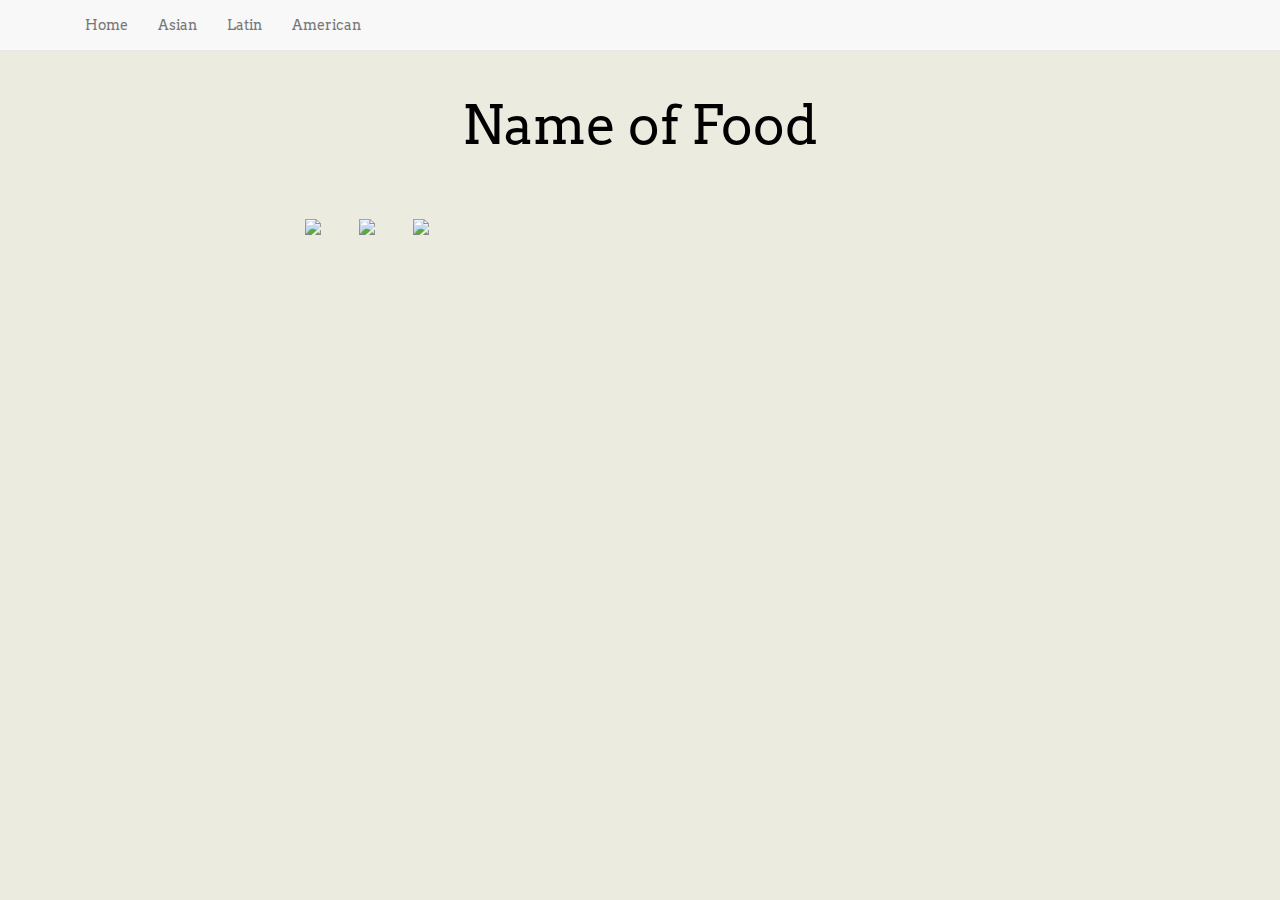
==== swipe/index.html @ 6480b260 "Testing div widths" ====
<!DOCTYPE html>
<html>
    <!-- Head Information -->
    <head>
        <title>FoodByte</title>
        
        <meta charset="utf-8">
        <meta http-equiv="X-UA-Compatible" content="IE=edge">
        <meta name="viewport" content="width=device-width, initial-scale=1">

        <!-- Bootstrap -->
        <link href="//maxcdn.bootstrapcdn.com/bootstrap/3.3.4/css/bootstrap.min.css" rel="stylesheet">
        <link href="swipe.css" rel="stylesheet">

        <!-- HTML5 Shim and Respond.js IE8 support of HTML5 elements and media queries -->
        <!-- WARNING: Respond.js doesn't work if you view the page via file:// -->
        <!--[if lt IE 9]>
            <script src="https://oss.maxcdn.com/libs/html5shiv/3.7.0/html5shiv.js"></script>
            <script src="https://oss.maxcdn.com/libs/respond.js/1.4.2/respond.min.js"></script>
        <![endif]-->
        
        <!-- Font -->
        <link href='http://fonts.googleapis.com/css?family=Lato&amp;subset=latin,latin-ext' rel='stylesheet' type='text/css'>
        <link href='http://fonts.googleapis.com/css?family=Arvo' rel='stylesheet' type='text/css'>
        
        <!-- Required jQuery for click calls -->
        <script src="https://code.jquery.com/jquery-1.10.2.js"></script>
    </head>
    
    <!-- Body of HTML File -->
    <body>
        <div id="navbar-main" class="navbar navbar-default navbar-fixed-top">
            <div class="container">
                <div>
                    <ul class="nav navbar-nav navbar-center">
                        <li><a href="/">Home</a></li>
                    </ul>
                </div>
                <div class="container navbar-collapse collapse">
                    <ul class="nav navbar-nav navbar-center">
                        <li><a href="/">Asian</a></li>
                        <li><a href="/">Latin</a></li>
                        <li><a href="/">American</a></li>
                    </ul>
                </div>
            </div>
        </div>
        
        <!-- Food Item name -->
        <div class="name">
            <h1>Name of Food</h1>
        </div>
        
        <!-- Image formatting -->
        <div class="outer">
            <div class="middle">
                <div class="inner">
                    <div class="wrapper">
                        <img id="left" style="float: center; margin: 0px 20px 15px 15px;" src="" width="300"/>
                        <img id="one" style="float: center; margin: 0px 20px 15px 15px;" src="https://pressimus.com/css/images/remove-big.png" width="100" />
                        <img id="two" style="float: center; margin: 0px 20px 15px 15px;" src="https://41.media.tumblr.com/f0420441ed24ce7f907b7d944fcdef1a/tumblr_nlf3v7hl2W1s9x5uco1_1280.jpg" width="400" />
                        <img id="three" style="float: center; margin: 0px 0px 15px 15px;" src="http://www.clipartbest.com/cliparts/yTo/pp6/yTopp6GTE.gif" width="100" />
                        <img id="right" style="float: center; margin: 0px 20px 15px 15px;" src="" width="300" />
                    </div>
                </div>
            </div>
        </div>
        
        <!-- Food Data -->
        <div class="information">
            <p>Stuff will be here eventually.</p>
        </div>
        
        <!-- if the user accepts, fade out both buttons. -->
        <script>
            $("#three").click(function() {
                $( "#one" ).fadeOut("slow");
                $( this ).fadeOut("slow");
                $( "#left" ).hide();
                $( "#right" ).hide();
                $( ".information" ).show();
            });
        </script>
        
        <!-- Footer Information -->
        
        <!-- jQuery (necessary for Bootstrap's JavaScript plugins) -->
        <script src="https://ajax.googleapis.com/ajax/libs/jquery/1.11.0/jquery.min.js"></script>
        <!-- Include all compiled plugins (below), or include individual files as needed -->
        <script src="bootstrap/dist/js/bootstrap.min.js"></script>
        
    </body>
</html>
---- swipe/swipe.css ----
body {
    font-family: 'Arvo', serif;
    background-color:#EBEBE0;
}

.name {
    margin-top: 7.5%;
    margin-left: auto;
    margin-right: auto;
}

h1 {
    text-align: center;
    font-size: 40pt;
    color: black;
}

.outer {
    display:inline;
    top:0;
}

.middle {
    display: inline;
    top: 50%;
    position: relative;
}

.inner {
    display: inline;
    top: -50%;
    position: relative;
}

.wrapper {
    margin: 0 auto;
    width:700px;
    margin-top:5%;
    /*height:600px;*/
}

.information {
    display:none;
}

#left {
    display:none;
}

#right {
    display:none;
}

#food {
    height: 570px;
    width: 410px;
    margin-top: 5%;
    margin-left: auto;
    margin-right: auto;
}

#accept {
    height: 100px;
    width: 100px;
}

#reject {
    height: 100px;
    width: 100px;
}
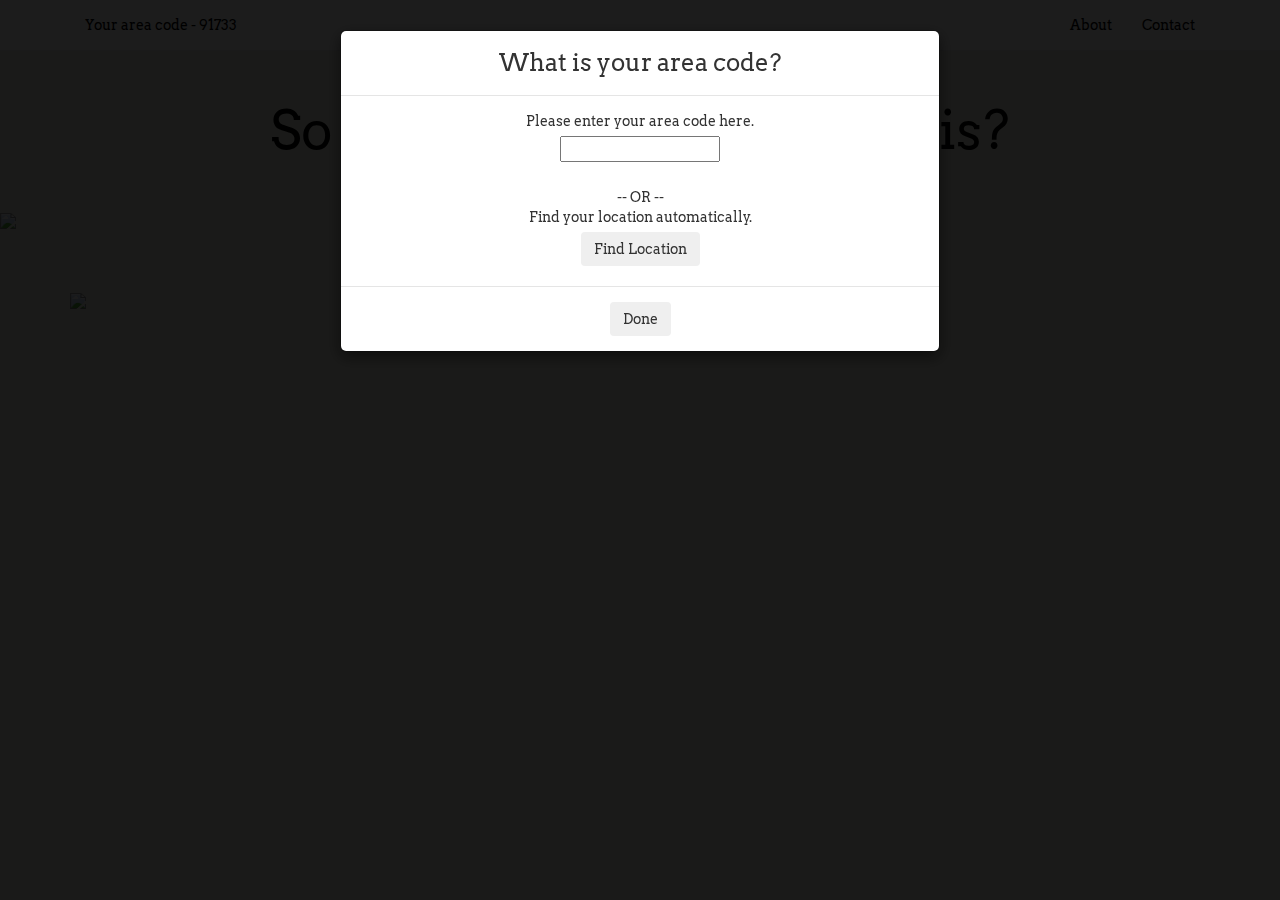
==== commit 46c68a5c: "alpha 1.2" ====
--- a/swipe/index.html
+++ b/swipe/index.html
@@ -2,7 +2,7 @@
 <html>
     <!-- Head Information -->
     <head>
-        <title>FoodByte</title>
+        <title>FoodByte - Select a meal</title>
         
         <meta charset="utf-8">
         <meta http-equiv="X-UA-Compatible" content="IE=edge">
@@ -24,70 +24,162 @@
         <link href='http://fonts.googleapis.com/css?family=Arvo' rel='stylesheet' type='text/css'>
         
         <!-- Required jQuery for click calls -->
-        <script src="https://code.jquery.com/jquery-1.10.2.js"></script>
+        <script src="https://ajax.googleapis.com/ajax/libs/jquery/1.11.0/jquery.min.js"></script>
+        
     </head>
     
     <!-- Body of HTML File -->
     <body>
-        <div id="navbar-main" class="navbar navbar-default navbar-fixed-top">
+        
+        <!-- Header -->
+        <div id="header-navbar" class="navbar navbar-default navbar-static-top">
             <div class="container">
-                <div>
-                    <ul class="nav navbar-nav navbar-center">
-                        <li><a href="/">Home</a></li>
+                <div class="navbar-collapse collapse">
+                    <ul class="nav navbar-nav navbar-left">
+                        <li><a id="user-area-code">Current Area Code - 00000</a></li>
                     </ul>
-                </div>
-                <div class="container navbar-collapse collapse">
-                    <ul class="nav navbar-nav navbar-center">
-                        <li><a href="/">Asian</a></li>
-                        <li><a href="/">Latin</a></li>
-                        <li><a href="/">American</a></li>
+                    <ul class="nav navbar-nav navbar-right">
+                        <li><a href="/">About</a></li>
+                        <li><a href="/">Contact</a></li>
                     </ul>
                 </div>
             </div>
         </div>
         
-        <!-- Food Item name -->
-        <div class="name">
-            <h1>Name of Food</h1>
-        </div>
-        
-        <!-- Image formatting -->
-        <div class="outer">
-            <div class="middle">
-                <div class="inner">
-                    <div class="wrapper">
-                        <img id="left" style="float: center; margin: 0px 20px 15px 15px;" src="" width="300"/>
-                        <img id="one" style="float: center; margin: 0px 20px 15px 15px;" src="https://pressimus.com/css/images/remove-big.png" width="100" />
-                        <img id="two" style="float: center; margin: 0px 20px 15px 15px;" src="https://41.media.tumblr.com/f0420441ed24ce7f907b7d944fcdef1a/tumblr_nlf3v7hl2W1s9x5uco1_1280.jpg" width="400" />
-                        <img id="three" style="float: center; margin: 0px 0px 15px 15px;" src="http://www.clipartbest.com/cliparts/yTo/pp6/yTopp6GTE.gif" width="100" />
-                        <img id="right" style="float: center; margin: 0px 20px 15px 15px;" src="" width="300" />
+        <!-- Area Code Modal -->
+        <div class="modal fade" id="area-code-modal" tabindex="-1" role="dialog" aria-labelledby="area-code-modal-label">
+            <div class="modal-dialog">
+                <div class="modal-content">
+                    <div class="modal-header">
+                        <h3 class="modal-title" id="area-code-modal-label">What is your area code?</h3>
+                    </div>
+                    <div class="modal-body">
+                        <div>Please enter your area code here.</div>
+                        <input style="margin-top:5px;margin-bottom:5px;" type="text" name="area-code-input"/>
+                        <div><br>-- OR --<br></div>
+                        <div>Find your location automatically.</div>
+                        <button style="margin-top:5px;margin-bottom:5px;" type="button" id="modal-button-geolocation" class="btn">Find Location</button>
+                    </div>
+                    <div class="modal-footer">
+                        <center>
+                            <button type="button" id="modal-button" class="btn">Done</button>
+                        </center>
                     </div>
                 </div>
             </div>
         </div>
         
-        <!-- Food Data -->
-        <div class="information">
-            <p>Stuff will be here eventually.</p>
+        <!-- Food Item name -->
+        <div id="food-name" class="name">
+            <h1 id="food-name-heading">So how does this dish look?</h1>
+            <!--<h2 id="zipcode">Zipcode</h2>-->
         </div>
         
-        <!-- if the user accepts, fade out both buttons. -->
-        <script>
-            $("#three").click(function() {
-                $( "#one" ).fadeOut("slow");
-                $( this ).fadeOut("slow");
-                $( "#left" ).hide();
-                $( "#right" ).hide();
-                $( ".information" ).show();
-            });
-        </script>
+        <!-- Image formatting -->
+        <!--<div class="swipe-menu" >-->
+        <!--    <img id="button-no" style="float: center; margin: 0px 20px 15px 15px;" src="https://pressimus.com/css/images/remove-big.png" width="100" />-->
+        <!--    <img id="image-food" style="float: center; margin: 0px 20px 15px 15px;" src="https://41.media.tumblr.com/f0420441ed24ce7f907b7d944fcdef1a/tumblr_nlf3v7hl2W1s9x5uco1_1280.jpg" width="400" />-->
+        <!--    <img id="button-yes" style="float: center; margin: 0px 0px 15px 15px;" src="http://www.clipartbest.com/cliparts/yTo/pp6/yTopp6GTE.gif" width="100" />-->
+        <!--</div>-->
+        <div class="row" style="width:100%;">
+            <div class="col-xs-4 col-sm-4 col-md-4 col-lg-4 vertical-center">
+                <img id="button-no" class="img-responsive center-block" src="https://pressimus.com/css/images/remove-big.png" width="150" />
+            </div>
+            <div id="yes-image" class="disappear col-xs-4 col-sm-4 col-md-4 col-lg-4 vertical-center">
+                <img id="image-food" class="img-responsive center-block" src="https://41.media.tumblr.com/f0420441ed24ce7f907b7d944fcdef1a/tumblr_nlf3v7hl2W1s9x5uco1_1280.jpg" width="400" />
+            </div>
+            <div class="col-xs-4 col-sm-4 col-md-4 col-lg-4 vertical-center">
+                <img id="button-yes" class="img-responsive center-block" src="http://www.clipartbest.com/cliparts/yTo/pp6/yTopp6GTE.gif" width="150" />
+            </div>
+        </div>
+
         
+        <!-- Food Data -->
+        <div class="container">
+            <div id="food-data" class="row">
+                <div id="wanted-image" class="col-md-6">
+                    <img id="approved-image" class="img-responsive center-block" src="https://41.media.tumblr.com/f0420441ed24ce7f907b7d944fcdef1a/tumblr_nlf3v7hl2W1s9x5uco1_1280.jpg" width="400">
+                </div>
+                
+                <div class="col-md-6">
+                    <!--<div id="restaurant-info">-->
+                    <!--    <p id="restaurant-name">Restaurant Name - </p>-->
+                    <!--    <p id="restaurant-address">Address - </p>-->
+                    <!--    <p id="restaurant-phone">Phone Number - </p>-->
+                    <!--    <p id="restaurant-web">Website - </p>-->
+                    <!--</div>-->
+                    <table id="restaurant-info" class="table">
+                        <tbody>
+                            <tr>
+                                <button type="button" class="close" aria-label="Close"><span aria-hidden="true">&times;</span></button>
+                            </tr>
+                            <tr>
+                                <td>Restaurant Name</td>
+                                <td id="restaurant-name"></td>
+                            </tr>
+                            <tr>
+                                <td>Address</td>
+                                <td id="restaurant-address"></td>
+                            </tr>
+                            <tr>
+                                <td>Phone Number</td>
+                                <td id="restaurant-phone"></td>
+                            </tr>
+                            <tr>
+                                <td>Website</td>
+                                <td id="restaurant-web"></td>
+                            </tr>
+                        </tbody>
+                    </table>
+                    <table class="table table-striped">
+                        <thead>
+                            <center>
+                                <th>Hours of Operation</th>
+                            </center>
+                        </thead>
+                        
+                        <tbody>
+                            <tr>
+                                <td id="restaurant-hours-Sun">restaurantHoursSun</td>
+                            </tr>
+                            <tr>
+                                <td id="restaurant-hours-Mon">restaurantHoursMon</td>
+                            </tr>
+                            <tr>
+                                <td id="restaurant-hours-Tues">restaurantHoursTues</td>
+                            </tr>
+                            <tr>
+                                <td id="restaurant-hours-Wed">restaurantHoursWed</td>
+                            </tr>
+                            <tr>
+                                <td id="restaurant-hours-Thurs">restaurantHoursThurs</td>
+                            </tr>
+                            <tr>
+                                <td id="restaurant-hours-Fri">restaurantHoursFri</td>
+                            </tr>
+                            <tr>
+                                <td id="restaurant-hours-Sat">restaurantHoursSat</td>
+                            </tr>
+                        </tbody>
+                    </table>
+                </div>
+            </div>
+        </div>
+        
+        <div id="map-canvas" style="display: none"></div>
+
         <!-- Footer Information -->
+        <div class="footer">
+            <div class="container">
+                <img src="../logo/color.png">
+            </div>
+        </div>
         
-        <!-- jQuery (necessary for Bootstrap's JavaScript plugins) -->
+        
+        <!-- Include some scripts -->
         <script src="https://ajax.googleapis.com/ajax/libs/jquery/1.11.0/jquery.min.js"></script>
-        <!-- Include all compiled plugins (below), or include individual files as needed -->
-        <script src="bootstrap/dist/js/bootstrap.min.js"></script>
-        
+        <script src="http://maxcdn.bootstrapcdn.com/bootstrap/3.3.4/js/bootstrap.min.js"></script>
+        <script src="https://maps.googleapis.com/maps/api/js?v=3.exp&amp;signed_in=true&amp;libraries=places"></script>
+        <script src="swipe.js"></script>
     </body>
 </html>--- a/swipe/swipe.css
+++ b/swipe/swipe.css
@@ -1,12 +1,33 @@
+/***
+ *
+ * FoodByte Main CSS Stylesheet!
+ *
+ ***/
 body {
     font-family: 'Arvo', serif;
     background-color:#EBEBE0;
 }
 
+/* Area Code Modal Properties */
+.modal-backdrop {
+    opacity: 0.89 !important;
+}
+
+#area-code-modal {
+    text-align:center;
+}
+
+/*.modal-open:not(.modal) {*/
+/*    -webkit-filter: blur(17px);*/
+/*    -moz-filter: blur(17px);*/
+/*    -o-filter: blur(17px);*/
+/*    -ms-filter: blur(17px);*/
+/*    filter: blur(17px);*/
+/*}*/
+
+/* Food Name Properties */
 .name {
-    margin-top: 7.5%;
-    margin-left: auto;
-    margin-right: auto;
+    margin: 50px auto;
 }
 
 h1 {
@@ -15,56 +36,52 @@
     color: black;
 }
 
-.outer {
-    display:inline;
-    top:0;
+/* Food Swipe Menu */
+.swipe-menu {
+    margin: 0 auto;
+    width: 700px;
+    margin-top: 5%;
+    /*height:600px;*/
+    margin-bottom:5%;
 }
 
-.middle {
-    display: inline;
-    top: 50%;
-    position: relative;
+#food-data {
+    margin-bottom: 5%;
 }
 
-.inner {
-    display: inline;
-    top: -50%;
-    position: relative;
+#restaurant-info {
+    margin: 5% auto;
+    width: 100%;
 }
 
-.wrapper {
-    margin: 0 auto;
-    width:700px;
-    margin-top:5%;
-    /*height:600px;*/
+.vertical-center .img-responsive {
+    display: inline-block;
+    vertical-align: middle;
 }
 
-.information {
-    display:none;
+/* Header and Footer Navbar Properties */
+#header-navbar a {
+    text-decoration: none;
+    color: black;
 }
 
-#left {
-    display:none;
+#footer-navbar a {
+    text-decoration: none;
+    color: black;
 }
 
-#right {
-    display:none;
+.move-image-right {
+    text-align:right;
+    float:right;
 }
 
-#food {
-    height: 570px;
-    width: 410px;
-    margin-top: 5%;
-    margin-left: auto;
-    margin-right: auto;
+.navbar-nav {
+    margin: 0 auto;
+    display: table;
+    table-layout: fixed;
+    float: none;
 }
 
-#accept {
-    height: 100px;
-    width: 100px;
-}
-
-#reject {
-    height: 100px;
-    width: 100px;
+.footer {
+    padding-top:60px;
 }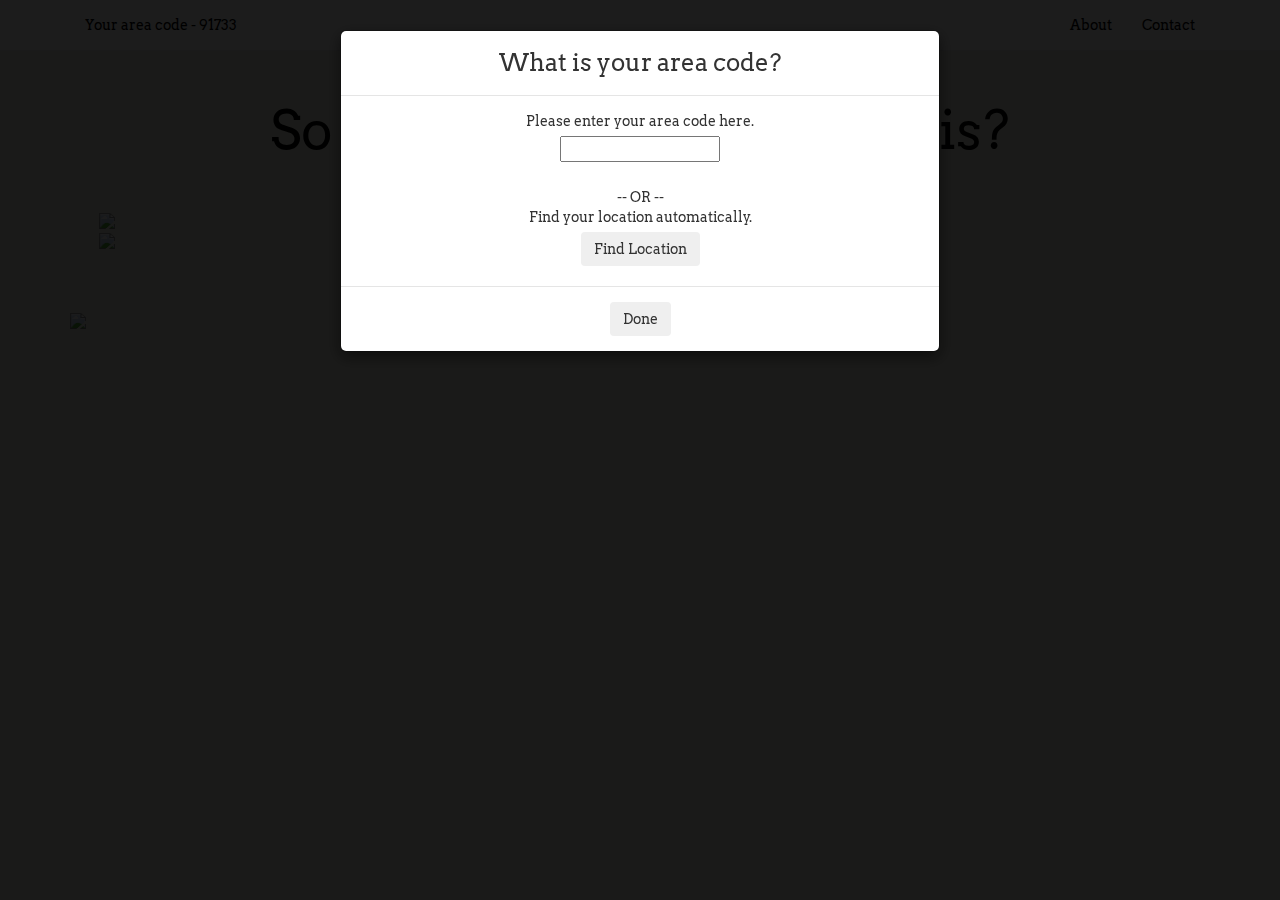
==== commit b3c6f5af: "alpha 1.4" ====
--- a/swipe/index.html
+++ b/swipe/index.html
@@ -72,7 +72,6 @@
         <!-- Food Item name -->
         <div id="food-name" class="name">
             <h1 id="food-name-heading">So how does this dish look?</h1>
-            <!--<h2 id="zipcode">Zipcode</h2>-->
         </div>
         
         <!-- Image formatting -->
@@ -83,13 +82,13 @@
         <!--</div>-->
         <div class="row" style="width:100%;">
             <div class="col-xs-4 col-sm-4 col-md-4 col-lg-4 vertical-center">
-                <img id="button-no" class="img-responsive center-block" src="https://pressimus.com/css/images/remove-big.png" width="150" />
+                <img id="button-no" class="img-responsive center-block" src="https://pressimus.com/css/images/remove-big.png" style="width:50%;" />
             </div>
-            <div id="yes-image" class="disappear col-xs-4 col-sm-4 col-md-4 col-lg-4 vertical-center">
-                <img id="image-food" class="img-responsive center-block" src="https://41.media.tumblr.com/f0420441ed24ce7f907b7d944fcdef1a/tumblr_nlf3v7hl2W1s9x5uco1_1280.jpg" width="400" />
+            <div id="yes-image" class="col-xs-4 col-sm-4 col-md-4 col-lg-4 vertical-center">
+                <img id="image-food" class="img-responsive center-block" src="https://41.media.tumblr.com/f0420441ed24ce7f907b7d944fcdef1a/tumblr_nlf3v7hl2W1s9x5uco1_1280.jpg" style="width:100%;" />
             </div>
             <div class="col-xs-4 col-sm-4 col-md-4 col-lg-4 vertical-center">
-                <img id="button-yes" class="img-responsive center-block" src="http://www.clipartbest.com/cliparts/yTo/pp6/yTopp6GTE.gif" width="150" />
+                <img id="button-yes" class="img-responsive center-block" src="http://www.clipartbest.com/cliparts/yTo/pp6/yTopp6GTE.gif" style="width:50%;" />
             </div>
         </div>
 
@@ -102,16 +101,10 @@
                 </div>
                 
                 <div class="col-md-6">
-                    <!--<div id="restaurant-info">-->
-                    <!--    <p id="restaurant-name">Restaurant Name - </p>-->
-                    <!--    <p id="restaurant-address">Address - </p>-->
-                    <!--    <p id="restaurant-phone">Phone Number - </p>-->
-                    <!--    <p id="restaurant-web">Website - </p>-->
-                    <!--</div>-->
                     <table id="restaurant-info" class="table">
                         <tbody>
                             <tr>
-                                <button type="button" class="close" aria-label="Close"><span aria-hidden="true">&times;</span></button>
+                                <a href="javascript:history.go(0)"><button type="button" class="close" aria-label="Close"><span aria-hidden="true">&times;</span></button></a>
                             </tr>
                             <tr>
                                 <td>Restaurant Name</td>
@@ -133,9 +126,7 @@
                     </table>
                     <table class="table table-striped">
                         <thead>
-                            <center>
                                 <th>Hours of Operation</th>
-                            </center>
                         </thead>
                         
                         <tbody>
--- a/swipe/swipe.css
+++ b/swipe/swipe.css
@@ -52,11 +52,13 @@
 #restaurant-info {
     margin: 5% auto;
     width: 100%;
+    text-align: center;
 }
 
-.vertical-center .img-responsive {
-    display: inline-block;
+.vertical-center {
+    float: none;
     vertical-align: middle;
+    display: inline-block !important;
 }
 
 /* Header and Footer Navbar Properties */
@@ -84,4 +86,12 @@
 
 .footer {
     padding-top:60px;
+}
+
+.col-md-6 {
+    text-align:center;
+}
+
+th {
+    text-align:center;
 }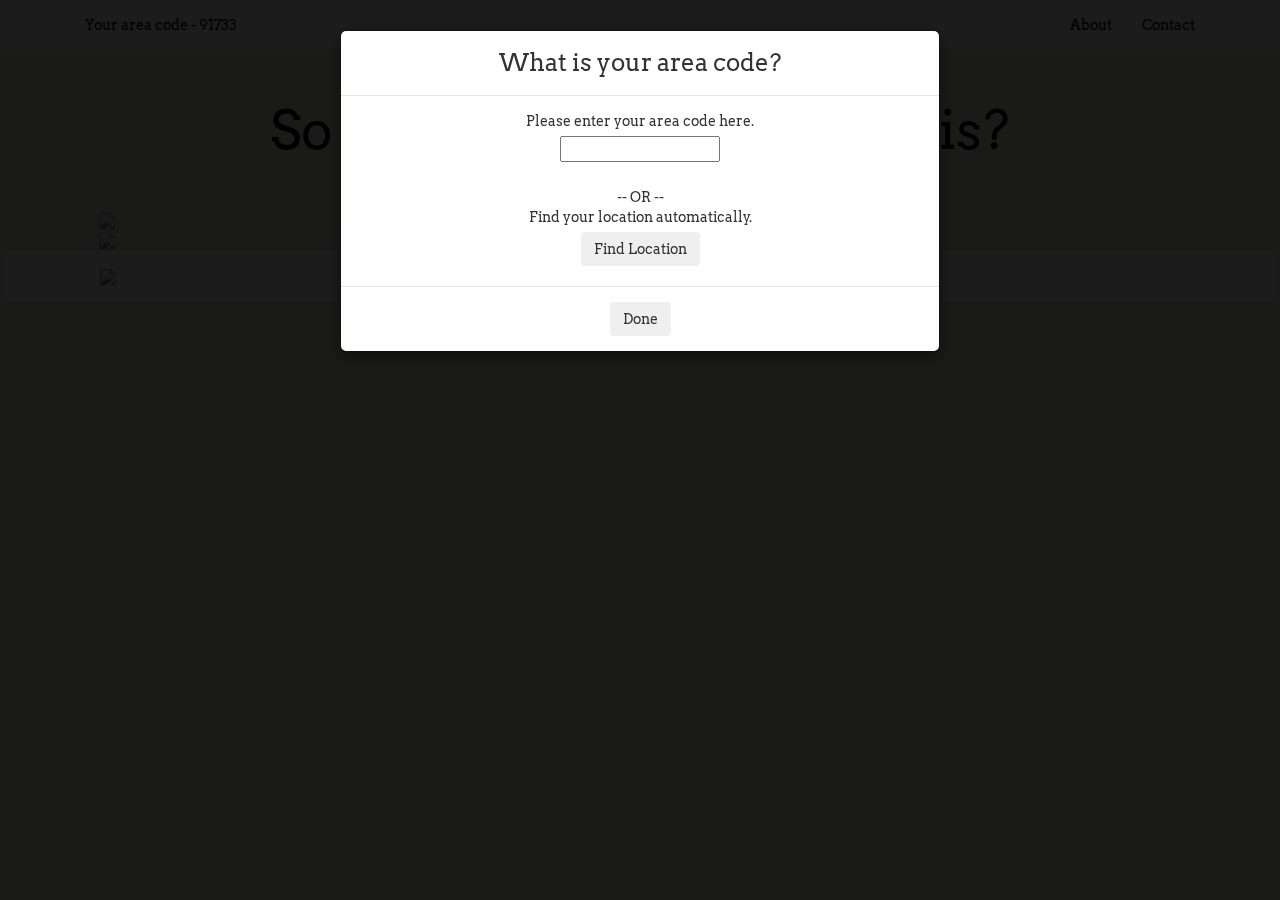
==== commit 2f2b1518: "Changed something to footer" ====
--- a/swipe/index.html
+++ b/swipe/index.html
@@ -82,13 +82,13 @@
         <!--</div>-->
         <div class="row" style="width:100%;">
             <div class="col-xs-4 col-sm-4 col-md-4 col-lg-4 vertical-center">
-                <img id="button-no" class="img-responsive center-block" src="https://pressimus.com/css/images/remove-big.png" style="width:50%;" />
+                <img id="button-no" class="img-responsive center-block vertical-center-img" src="https://pressimus.com/css/images/remove-big.png" style="width:50%;" />
             </div>
             <div id="yes-image" class="col-xs-4 col-sm-4 col-md-4 col-lg-4 vertical-center">
-                <img id="image-food" class="img-responsive center-block" src="https://41.media.tumblr.com/f0420441ed24ce7f907b7d944fcdef1a/tumblr_nlf3v7hl2W1s9x5uco1_1280.jpg" style="width:100%;" />
+                <img id="image-food" class="img-responsive center-block vertical-center-img" src="https://41.media.tumblr.com/f0420441ed24ce7f907b7d944fcdef1a/tumblr_nlf3v7hl2W1s9x5uco1_1280.jpg" style="width:100%;" />
             </div>
             <div class="col-xs-4 col-sm-4 col-md-4 col-lg-4 vertical-center">
-                <img id="button-yes" class="img-responsive center-block" src="http://www.clipartbest.com/cliparts/yTo/pp6/yTopp6GTE.gif" style="width:50%;" />
+                <img id="button-yes" class="img-responsive center-block vertical-center-img" src="http://www.clipartbest.com/cliparts/yTo/pp6/yTopp6GTE.gif" style="width:50%;" />
             </div>
         </div>
 
@@ -160,10 +160,15 @@
         <div id="map-canvas" style="display: none"></div>
 
         <!-- Footer Information -->
-        <div class="footer">
+        <div id="footer-navbar" class="navbar navbar-default navbar-static-bottom">
             <div class="container">
-                <img src="../logo/color.png">
+                <div class="navbar-collapse collapse">
+                    <ul class="nav navbar-nav navbar-left">
+                        <li><a href="http://www.google.com"><img src="../logo/color.png"></a></li>
+                    </ul>
+                </div>
             </div>
+            
         </div>
         
         
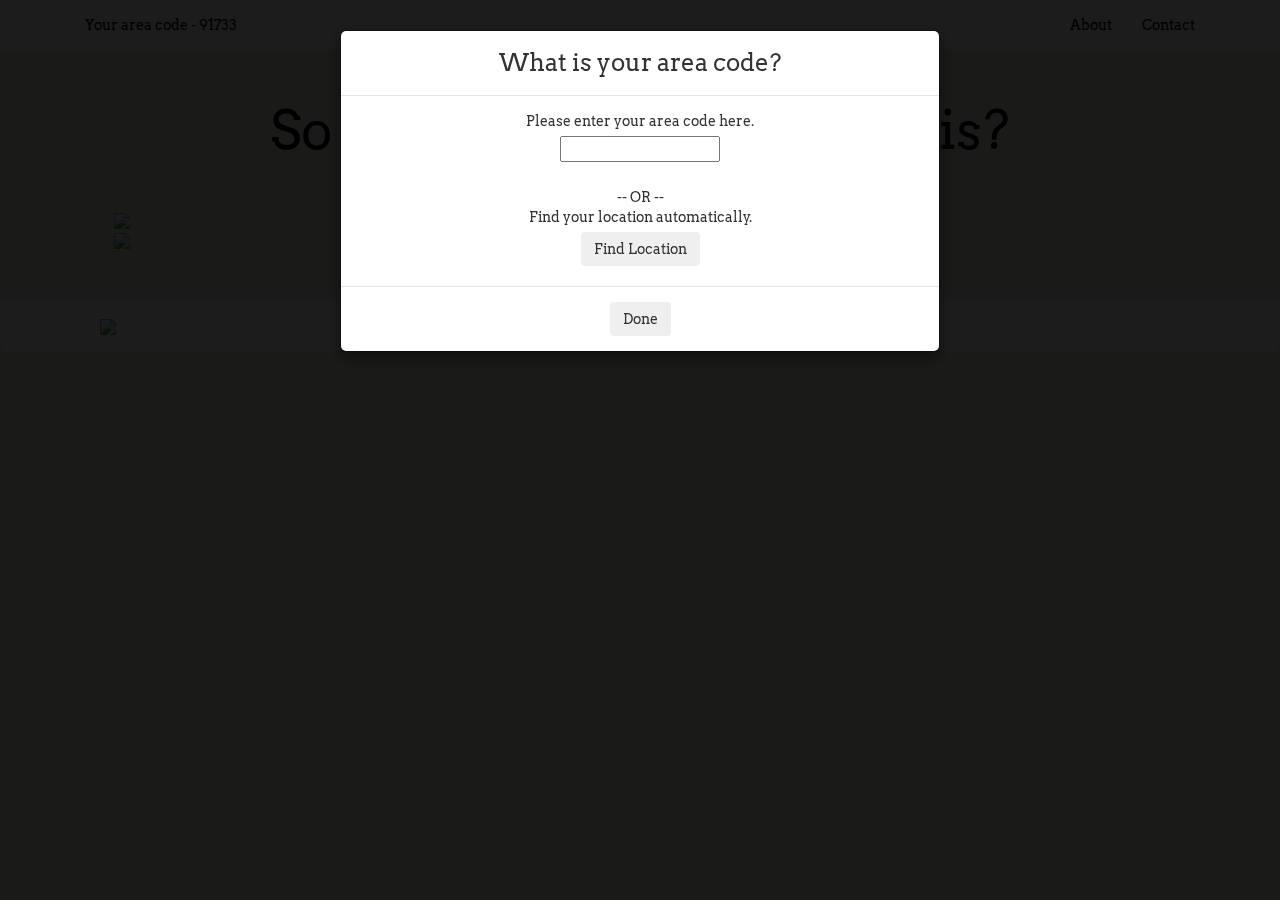
==== commit fb60c9a6: "Hotfixed some bug" ====
--- a/swipe/index.html
+++ b/swipe/index.html
@@ -80,7 +80,7 @@
         <!--    <img id="image-food" style="float: center; margin: 0px 20px 15px 15px;" src="https://41.media.tumblr.com/f0420441ed24ce7f907b7d944fcdef1a/tumblr_nlf3v7hl2W1s9x5uco1_1280.jpg" width="400" />-->
         <!--    <img id="button-yes" style="float: center; margin: 0px 0px 15px 15px;" src="http://www.clipartbest.com/cliparts/yTo/pp6/yTopp6GTE.gif" width="100" />-->
         <!--</div>-->
-        <div class="row" style="width:100%;">
+        <div class="row" style="width:100%; margin: 50px auto;">
             <div class="col-xs-4 col-sm-4 col-md-4 col-lg-4 vertical-center">
                 <img id="button-no" class="img-responsive center-block vertical-center-img" src="https://pressimus.com/css/images/remove-big.png" style="width:50%;" />
             </div>
@@ -168,7 +168,6 @@
                     </ul>
                 </div>
             </div>
-            
         </div>
         
         
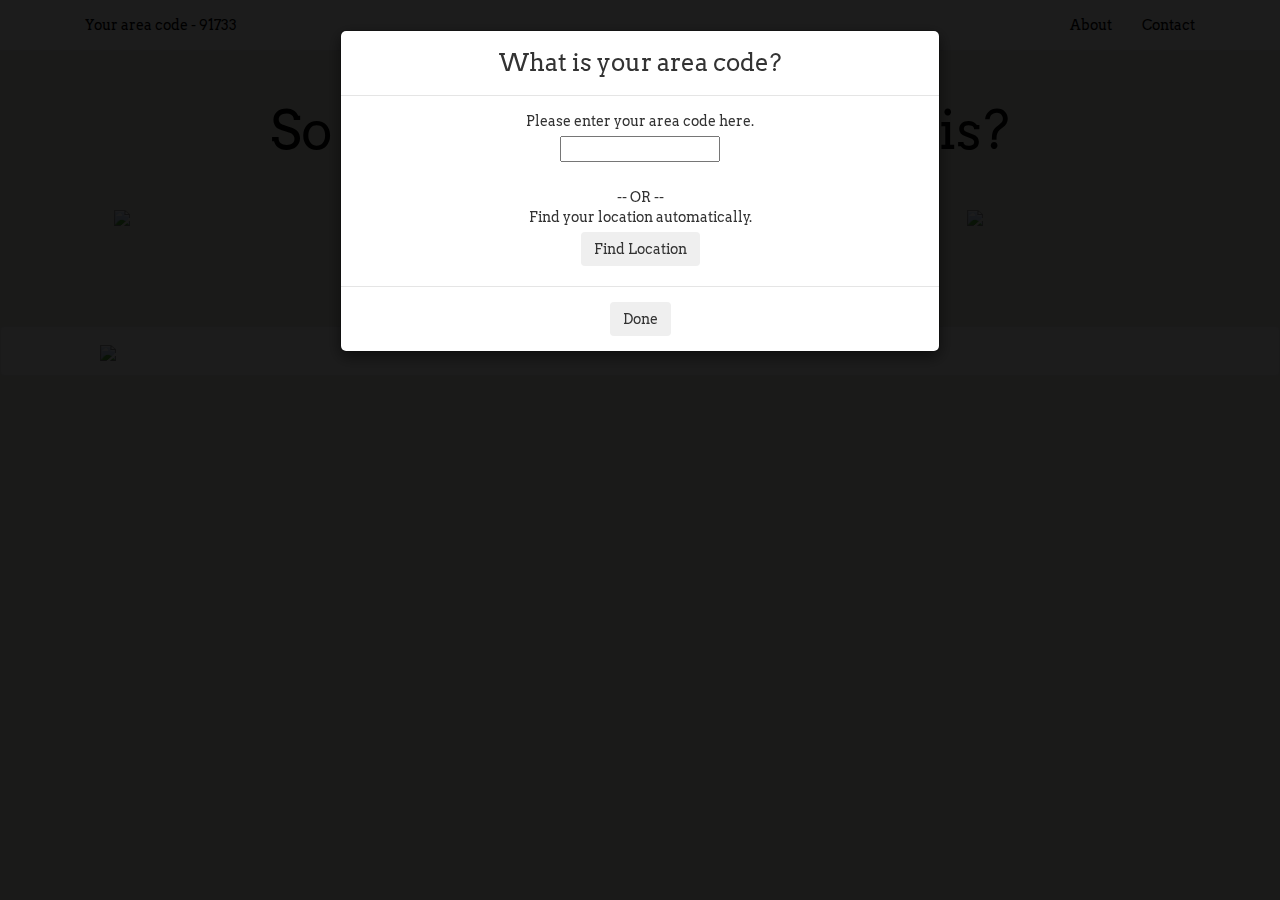
==== commit b3760370: "Hotfixed some other bug" ====
--- a/swipe/index.html
+++ b/swipe/index.html
@@ -32,6 +32,7 @@
     <body>
         
         <!-- Header -->
+        
         <div id="header-navbar" class="navbar navbar-default navbar-static-top">
             <div class="container">
                 <div class="navbar-collapse collapse">
@@ -39,7 +40,7 @@
                         <li><a id="user-area-code">Current Area Code - 00000</a></li>
                     </ul>
                     <ul class="nav navbar-nav navbar-right">
-                        <li><a href="/">About</a></li>
+                        <li><a href="../about.html">About</a></li>
                         <li><a href="/">Contact</a></li>
                     </ul>
                 </div>
@@ -81,14 +82,14 @@
         <!--    <img id="button-yes" style="float: center; margin: 0px 0px 15px 15px;" src="http://www.clipartbest.com/cliparts/yTo/pp6/yTopp6GTE.gif" width="100" />-->
         <!--</div>-->
         <div class="row" style="width:100%; margin: 50px auto;">
-            <div class="col-xs-4 col-sm-4 col-md-4 col-lg-4 vertical-center">
-                <img id="button-no" class="img-responsive center-block vertical-center-img" src="https://pressimus.com/css/images/remove-big.png" style="width:50%;" />
+            <div class="col-xs-4 col-sm-4 col-md-4 col-lg-4">
+                <img id="button-no" class="img-responsive center-block" src="https://pressimus.com/css/images/remove-big.png" style="width:50%;" />
             </div>
-            <div id="yes-image" class="col-xs-4 col-sm-4 col-md-4 col-lg-4 vertical-center">
-                <img id="image-food" class="img-responsive center-block vertical-center-img" src="https://41.media.tumblr.com/f0420441ed24ce7f907b7d944fcdef1a/tumblr_nlf3v7hl2W1s9x5uco1_1280.jpg" style="width:100%;" />
+            <div id="yes-image" class="col-xs-4 col-sm-4 col-md-4 col-lg-4">
+                <img id="image-food" class="img-responsive center-block" src="https://41.media.tumblr.com/f0420441ed24ce7f907b7d944fcdef1a/tumblr_nlf3v7hl2W1s9x5uco1_1280.jpg" style="width:100%;" />
             </div>
-            <div class="col-xs-4 col-sm-4 col-md-4 col-lg-4 vertical-center">
-                <img id="button-yes" class="img-responsive center-block vertical-center-img" src="http://www.clipartbest.com/cliparts/yTo/pp6/yTopp6GTE.gif" style="width:50%;" />
+            <div class="col-xs-4 col-sm-4 col-md-4 col-lg-4">
+                <img id="button-yes" class="img-responsive center-block" src="http://www.clipartbest.com/cliparts/yTo/pp6/yTopp6GTE.gif" style="width:50%;" />
             </div>
         </div>
 
@@ -160,6 +161,7 @@
         <div id="map-canvas" style="display: none"></div>
 
         <!-- Footer Information -->
+        
         <div id="footer-navbar" class="navbar navbar-default navbar-static-bottom">
             <div class="container">
                 <div class="navbar-collapse collapse">
@@ -171,10 +173,12 @@
         </div>
         
         
+        
         <!-- Include some scripts -->
         <script src="https://ajax.googleapis.com/ajax/libs/jquery/1.11.0/jquery.min.js"></script>
         <script src="http://maxcdn.bootstrapcdn.com/bootstrap/3.3.4/js/bootstrap.min.js"></script>
         <script src="https://maps.googleapis.com/maps/api/js?v=3.exp&amp;signed_in=true&amp;libraries=places"></script>
         <script src="swipe.js"></script>
+        
     </body>
 </html>--- a/swipe/swipe.css
+++ b/swipe/swipe.css
@@ -6,6 +6,7 @@
 body {
     font-family: 'Arvo', serif;
     background-color:#EBEBE0;
+    height:100%;
 }
 
 /* Area Code Modal Properties */
@@ -56,9 +57,13 @@
 }
 
 .vertical-center {
-    float: none;
+    display: table !important;
+}
+
+.vertical-center.vertical-center-img {
+    display: table-cell !important;
+    text-align: center;
     vertical-align: middle;
-    display: inline-block !important;
 }
 
 /* Header and Footer Navbar Properties */
@@ -70,6 +75,13 @@
 #footer-navbar a {
     text-decoration: none;
     color: black;
+    height: 30px !important;
+}
+
+#footer-navbar {
+    margin: 0px;
+    margin-top: 50px;
+    height: 20px !important;
 }
 
 .move-image-right {
@@ -84,14 +96,14 @@
     float: none;
 }
 
-.footer {
-    padding-top:60px;
-}
-
 .col-md-6 {
     text-align:center;
 }
 
 th {
     text-align:center;
-}+}
+
+navbar-static-bottom {
+    border-radius: 0;
+}
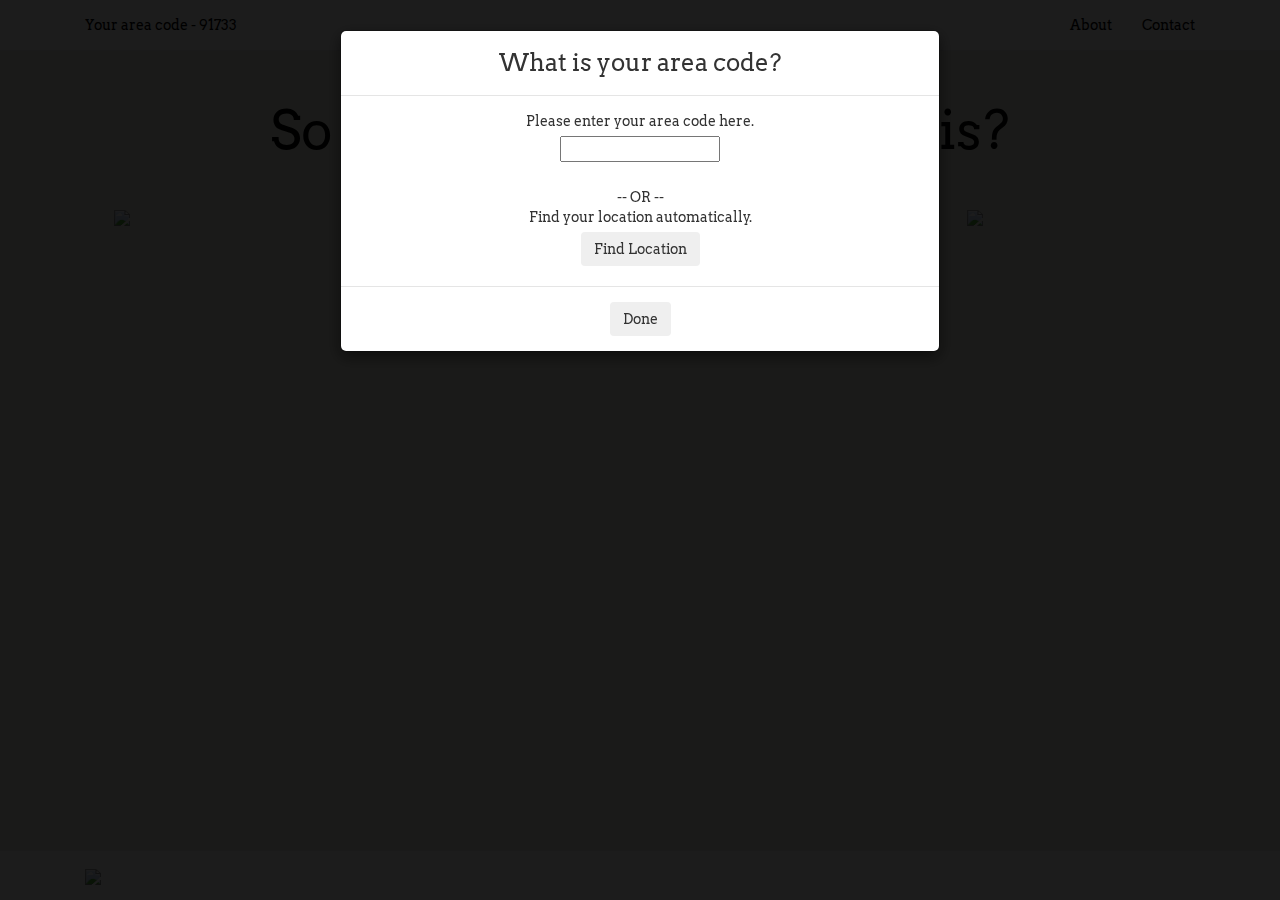
==== commit 1e6bd9fa: "ONE MORE again PUSH" ====
--- a/swipe/index.html
+++ b/swipe/index.html
@@ -105,7 +105,7 @@
                     <table id="restaurant-info" class="table">
                         <tbody>
                             <tr>
-                                <a href="javascript:history.go(0)"><button type="button" class="close" aria-label="Close"><span aria-hidden="true">&times;</span></button></a>
+                                <button type="button" class="close" aria-label="Close"><span aria-hidden="true">&times;</span></button>
                             </tr>
                             <tr>
                                 <td>Restaurant Name</td>
@@ -162,7 +162,7 @@
 
         <!-- Footer Information -->
         
-        <div id="footer-navbar" class="navbar navbar-default navbar-static-bottom">
+        <div id="footer-navbar" class="navbar navbar-default navbar-fixed-bottom">
             <div class="container">
                 <div class="navbar-collapse collapse">
                     <ul class="nav navbar-nav navbar-left">
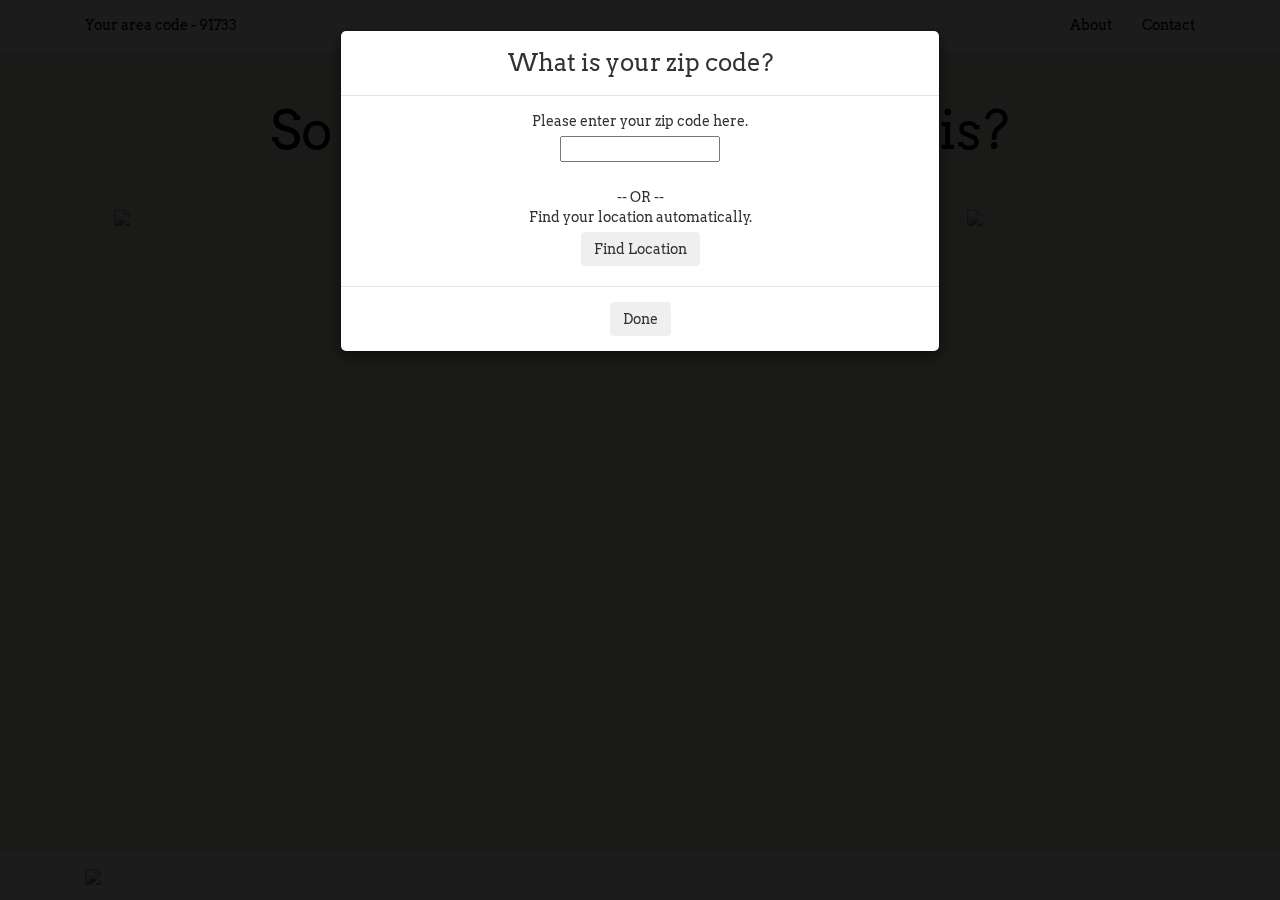
==== commit f9a6be3b: "Update index.html" ====
--- a/swipe/index.html
+++ b/swipe/index.html
@@ -37,7 +37,7 @@
             <div class="container">
                 <div class="navbar-collapse collapse">
                     <ul class="nav navbar-nav navbar-left">
-                        <li><a id="user-area-code">Current Area Code - 00000</a></li>
+                        <li><a id="user-area-code">Current Zip Code - 00000</a></li>
                     </ul>
                     <ul class="nav navbar-nav navbar-right">
                         <li><a href="../about.html">About</a></li>
@@ -52,10 +52,10 @@
             <div class="modal-dialog">
                 <div class="modal-content">
                     <div class="modal-header">
-                        <h3 class="modal-title" id="area-code-modal-label">What is your area code?</h3>
+                        <h3 class="modal-title" id="area-code-modal-label">What is your zip code?</h3>
                     </div>
                     <div class="modal-body">
-                        <div>Please enter your area code here.</div>
+                        <div>Please enter your zip code here.</div>
                         <input style="margin-top:5px;margin-bottom:5px;" type="text" name="area-code-input"/>
                         <div><br>-- OR --<br></div>
                         <div>Find your location automatically.</div>
@@ -181,4 +181,4 @@
         <script src="swipe.js"></script>
         
     </body>
-</html>+</html>
